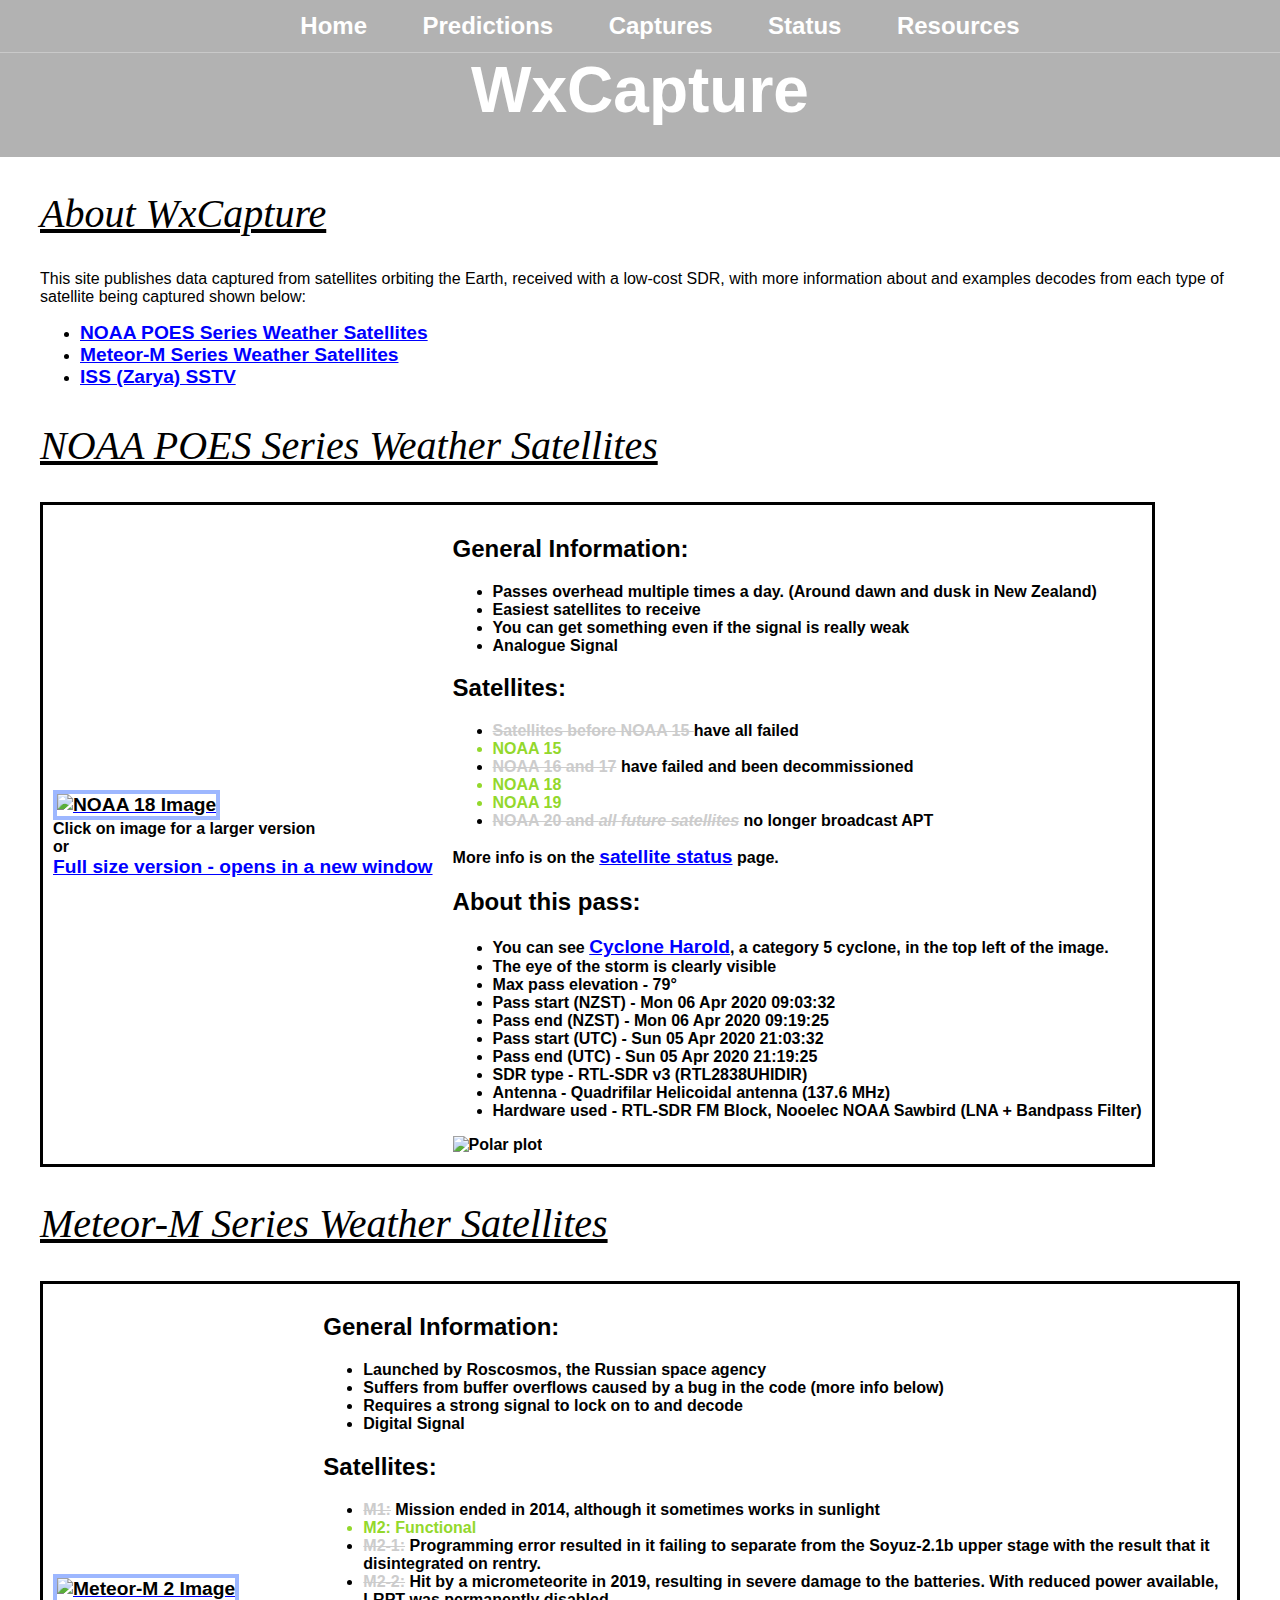
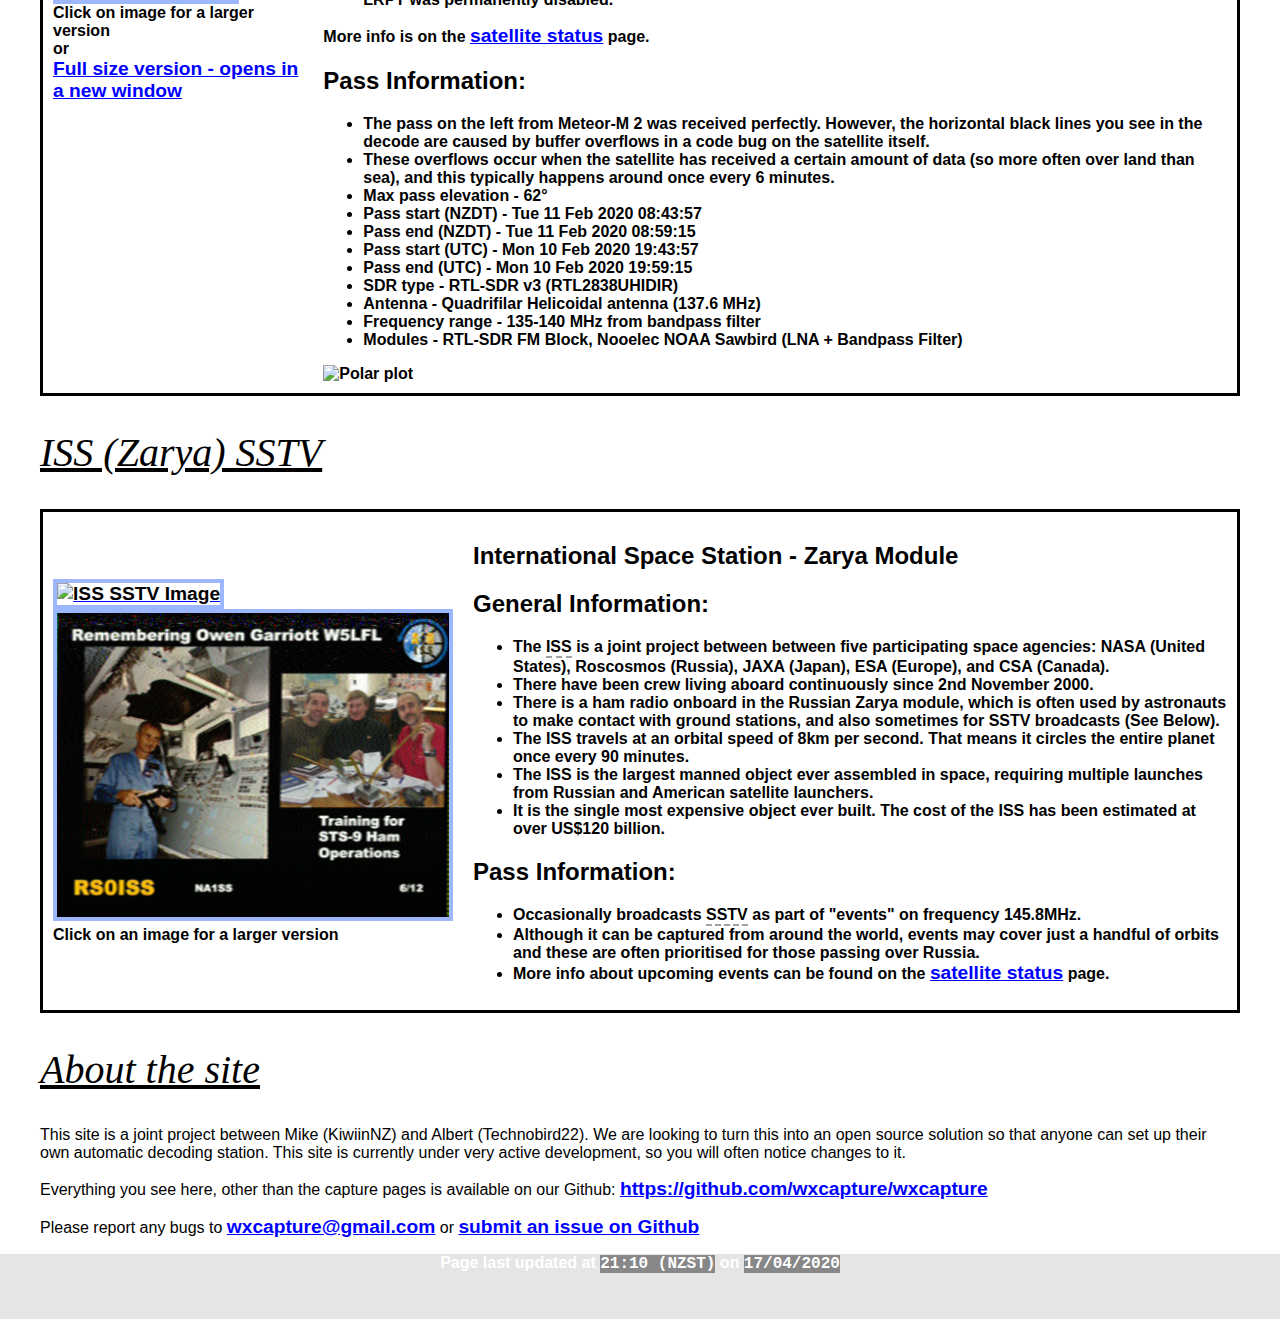
==== server-website/wxcapture/index.html @ f939d544 "meta viewport and pylint3 fixes" ====
<!DOCTYPE html>
<html lang="en">

<head>
    <title>WxCapture</title>
    <meta charset="UTF-8">
    <meta name="viewport" content="width=device-width, initial-scale=1.0">
    <link rel="stylesheet" href="css/styles.css">
    <link rel="stylesheet" href="lightbox/css/lightbox.min.css">
    <link rel="shortcut icon" type="image/png" href="/wxcapture/favicon.png" />
</head>

<body>
    <header class="main-header">
        <nav class="nav main-nav">
            <ul>
                <li><a href="index.html">Home</a></li>
                <li><a href="satpass.html">Predictions</a></li>
                <li><a href="captures.html">Captures</a></li>
                <li><a href="satellitestatus.html">Status</a></li>
                <li><a href="resources.html">Resources</a></li>
            </ul>
        </nav>
        <h1 class="page-name page-name-large">WxCapture</h1>
    </header>


    <section class="content-section container">
        <h2 class="section-header">About WxCapture</h2>
        <p>This site publishes data captured from satellites orbiting the Earth, received with a low-cost SDR, with more
            information about and examples decodes from each type of satellite being captured shown below:</p>
        <ul>
            <li><a href="#NOAA">NOAA POES Series Weather Satellites</a></li>
            <li><a href="#METEOR">Meteor-M Series Weather Satellites</a></li>
            <li><a href="#ISS">ISS (Zarya) SSTV</a></li>
        </ul>


        <!-- NOAA POES Satelites -->
        <a id="NOAA"></a>
        <h2 class="section-header">NOAA POES Series Weather Satellites</h2>
        <table>
            <tr>
                <td>
                    <a class="example-image-link" href="images/noaa_sample_a.jpg"
                        data-lightbox="images/noaa_sample_a.jpg"><img class="example-image"
                            src="images/noaa_sample_a_small.jpg" alt="NOAA 18 Image" height=1000 /></a><br> Click on
                    image for a larger version
                    <br>or<br>
                    <a href="images/noaa_sample_a.jpg" target="_blank">Full size version - opens in a new window</a>
                </td>
                <td>
                    <!-- <h2>NOAA POES Satellites</h2> -->
                    <h2>General Information:</h2>
                    <ul>
                        <li>Passes overhead multiple times a day. (Around dawn and dusk in New Zealand)</li>
                        <li>Easiest satellites to receive</li>
                        <li>You can get something even if the signal is really weak</li>
                        <li>Analogue Signal</li>
                    </ul>

                    <h2>Satellites:</h2>
                    <ul>
                        <li><del>Satellites before NOAA 15 </del> have all failed</li>
                        <li class="good">NOAA 15</li>
                        <li><del>NOAA 16 and 17</del> have failed and been decommissioned</li>
                        <li class="good">NOAA 18</li>
                        <li class="good">NOAA 19</li>
                        <li><del>NOAA 20 and <span style="font-weight: bold; font-style: oblique; color: #cccccc;">all future satellites</span></del> no longer broadcast APT</li>
                    </ul>
                    <p>More info is on the <a href="satellitestatus.html">satellite status</a> page.</p>

                    <h2>About this pass:</h2>
                    <ul>
                        <li><strong>You can see <a href="https://en.wikipedia.org/wiki/Cyclone_Harold">Cyclone
                                    Harold</a>, a category 5 cyclone, in the top left of the image.</strong></li>
                        <li>The eye of the storm is clearly visible</li>
                        <li>Max pass elevation - 79&deg;</li>
                        <li>Pass start (NZST) - Mon 06 Apr 2020 09:03:32</li>
                        <li>Pass end (NZST) - Mon 06 Apr 2020 09:19:25</li>
                        <li>Pass start (UTC) - Sun 05 Apr 2020 21:03:32</li>
                        <li>Pass end (UTC) - Sun 05 Apr 2020 21:19:25</li>
                        <li>SDR type - RTL-SDR v3 (RTL2838UHIDIR)</li>
                        <li>Antenna - Quadrifilar Helicoidal antenna (137.6 MHz)</li>
                        <li>Hardware used - RTL-SDR FM Block, Nooelec NOAA Sawbird (LNA + Bandpass Filter)</li>
                    </ul>
                    <img src="images/noaa_sample_plot.png" alt="Polar plot" height=300 />
                </td>
            </tr>
        </table>

        <!-- Meteor Satellites -->
        <a id="METEOR"></a>
        <h2 class="section-header">Meteor-M Series Weather Satellites</h2>
        <table>
            <tr>
                <td>
                    <a class="example-image-link" href="images/meteor_sample_decode.jpg"
                        data-lightbox="images/meteor_sample_decode.jpg"><img class="example-image"
                            src="images/meteor_sample_decode_small.jpg" alt="Meteor-M 2 Image" height=1000 />
                        <!-- Easter Egg -->
                    </a><br> Click on image for a larger version
                    <br>or<br>
                    <a href="images/meteor_sample_decode.jpg" target="_blank">Full size version - opens in a new
                        window</a>
                </td>
                <td>
                    <!-- <h2>Meteor-M2 <del>& Meteor-M2-2</del></h2> -->
                    <h2>General Information:</h2>
                    <ul>
                        <li>Launched by Roscosmos, the Russian space agency</li>
                        <li>Suffers from buffer overflows caused by a bug in the code (more info below)</li>
                        <li>Requires a strong signal to lock on to and decode</li>
                        <li>Digital Signal</li>
                    </ul>

                    <h2>Satellites:</h2>
                    <ul>
                        <li><del>M1:</del> Mission ended in 2014, although it sometimes works in sunlight</li>
                        <li class="good">M2: Functional</li>
                        <li><del>M2-1:</del> Programming error resulted in it failing to separate from the Soyuz-2.1b
                            upper stage with the result that it disintegrated on rentry.</li>
                        <li><del>M2-2:</del> Hit by a micrometeorite in 2019, resulting in severe damage to the
                            batteries. With reduced power available, LRPT was permanently disabled.</li>
                    </ul>
                    <p>More info is on the <a href="satellitestatus.html">satellite status</a> page.</p>

                    <h2>Pass Information:</h2>
                    <ul>
                        <li>The pass on the left from Meteor-M 2 was received perfectly. However, the horizontal black
                            lines you see in the decode are caused by buffer overflows in a code bug on the satellite
                            itself.</li>
                        <li>These overflows occur when the satellite has received a certain amount of data (so more
                            often over land than sea), and this typically happens around once every 6 minutes.</li>
                        <li>Max pass elevation - 62&deg;</li>
                        <li>Pass start (NZDT) - Tue 11 Feb 2020 08:43:57</li>
                        <li>Pass end (NZDT) - Tue 11 Feb 2020 08:59:15</li>
                        <li>Pass start (UTC) - Mon 10 Feb 2020 19:43:57</li>
                        <li>Pass end (UTC) - Mon 10 Feb 2020 19:59:15</li>
                        <li>SDR type - RTL-SDR v3 (RTL2838UHIDIR)</li>
                        <li>Antenna - Quadrifilar Helicoidal antenna (137.6 MHz)</li>
                        <li>Frequency range - 135-140 MHz from bandpass filter</li>
                        <li>Modules - RTL-SDR FM Block, Nooelec NOAA Sawbird (LNA + Bandpass Filter)</li>
                    </ul>
                    <img src="images/meteor_sample_polarplot.png" alt="Polar plot" height=300 />
                </td>
            </tr>
        </table>

        <!-- ISS SSTV -->
        <a id="ISS"></a>
        <h2 class="section-header">ISS (Zarya) SSTV</h2>
        <table>
            <tr>
                <td>
                    <a class="example-image-link" href="images/iss_sstv_sample.png"
                        data-lightbox="images/iss_sstv_sample.png"><img class="example-image"
                            src="images/iss_sstv_sample.png" width=400 alt="ISS SSTV Image" /></a><br>
                    <a class="example-image-link" href="images/iss_sstv_sample_b.png"
                        data-lightbox="images/iss_sstv_sample_b.png"><img class="example-image"
                            src="images/iss_sstv_sample_b.png" width=400 alt="ISS SSTV Image" /></a><br> Click on an
                    image for a larger version
                </td>
                <td>
                    <h2>International Space Station - Zarya Module</h2>
                    <h2>General Information:</h2>
                    <ul>
                        <li>The <span class="hint">ISS<span class="hint-popup"><b>I</b>nternational <b>S</b>pace
                                    <b>S</b>tation</span></span> is a joint project between between five participating
                            space agencies: NASA (United States), Roscosmos (Russia), JAXA
                            (Japan), ESA (Europe), and CSA (Canada).</li>
                        <li>There have been crew living aboard continuously since 2nd November 2000.</li>
                        <li>There is a ham radio onboard in the Russian Zarya module, which is often used by astronauts
                            to make contact with ground stations, and also sometimes for SSTV broadcasts (See Below).</li>
                        <li>The ISS travels at an orbital speed of 8km per second. That means it circles the entire
                            planet once every 90 minutes.</li>
                        <li>The ISS is the largest manned object ever assembled in space, requiring multiple launches
                            from Russian and American satellite launchers.</li>
                        <li>It is the single most expensive object ever built. The cost of the ISS has been estimated at
                            over US$120 billion.<br></li>
                    </ul>

                    <h2>Pass Information:</h2>
                    <ul>
                        <li>Occasionally broadcasts <span class="hint">SSTV<span class="hint-popup"><b>S</b>low
                                    <b>S</b>can <b>T</b>ele<b>V</b>ision</span></span> as part of "events" on frequency
                            145.8MHz.</li>
                        <li>Although it can be captured from around the world, events may cover just a handful of orbits
                            and these are often prioritised for those passing over Russia.</li>
                        <li>More info about upcoming events can be found on the <a href="satellitestatus.html">satellite
                                status</a> page.</li>
                    </ul>
                </td>
            </tr>
        </table>
        <h2 class="section-header">About the site</h2>
        <p>This site is a joint project between Mike (KiwiinNZ) and Albert (Technobird22). We are looking to turn this
            into an open source solution so that anyone can set up their own automatic decoding station. This site is
            currently under very active development,
            so you will often notice changes to it.</p>
        <p>Everything you see here, other than the capture pages is available on our Github: <a
                href="https://github.com/wxcapture/wxcapture">https://github.com/wxcapture/wxcapture</a></p>
        <p>Please report any bugs to <a href="mailto:wxcapture@gmail.com">wxcapture@gmail.com</a> or <a
                href="https://github.com/wxcapture/wxcapture/issues/new">submit an issue on Github</a></p>
    </section>

    <footer class="main-footer">
        <p id="footer-text">Page last updated at <span class="time">21:10 (NZST)</span> on <span
                class="time">17/04/2020</span></p>
    </footer>

    <script src="lightbox/js/lightbox-plus-jquery.min.js"></script>
</body>

</html>
---- server-website/wxcapture/css/styles.css ----
@import url('https://fonts.googleapis.com/css2?family=Open+Sans&family=Raleway:wght@100&&family=Roboto');

* {
    box-sizing: border-box;
    color: black;
    /* font-family: 'Raleway', normal; */
    font-family: 'Trebuchet MS', 'Lucida Sans Unicode', 'Lucida Grande', 'Lucida Sans', Arial, sans-serif;
}

html,
body {
    margin: 0;
    padding: 0;
}

.nav ul {
    margin: 0;
}

.nav li {
    display: inline;
}

.nav a {
    color: white;
    display: inline-block;
    padding: .5em;
    text-decoration: none;
}

a {
    transition: background-color 0.5s;
}

.nav a:hover {
    background-color: rgba(255, 255, 255, .3);
}

.main-nav {
    border-bottom: 1px solid rgba(255, 255, 255, .3);
    font-size: 1.5em;
    font-weight: bold;
    text-align: center;
}

.main-nav li {
    padding: 0 1%;
}

/* body, html {
    height: 100%;
} */

.main-header {
    background-blend-mode: multiply;
    background-color: rgba(0, 0, 0, .3);
    background-size: cover;
    padding-bottom: 30px;

    /* Parallax Scrolling */
    background-image: url("images/headerbackground.jpg");
    height: 40%;
    background-attachment: fixed;
    background-position: center;
    background-repeat: no-repeat;
    background-size: cover;
    padding-bottom: 30px;
}

.page-name {
    color: white;
    font-family: 'Lucida Sans Unicode', 'Lucida Grande', 'Lucida Sans', Arial, sans-serif;
    ;
    font-size: 10em;
    margin: 0;
    font-weight: bold;
    text-decoration: none;
    text-align: center;
}

.page-name-large {
    font-size: 4em;
}

.row-highlight {
    /* background-color: #00E000; */
    background-color: #8595AE;
}

.container {
    color: gray;
    margin: 0 auto;
    /* max-width: 1400px; */
    padding: 0 1.5em;
}

.section-header {
    color: #000000;
    font-family: Georgia, 'Times New Roman', Times, serif;
    /* color: black;
    font-family: "Roberto"; */
    font-style: oblique;
    text-decoration: underline;
    font-size: 2.5em;
    font-weight: normal;
    text-align: left;
}

.main-header table {
    border-collapse: collapse;
}

.content-section {
    margin: 1em;
}

.content-section th {
    background-color: #30406C;
    border: 1px solid black;
    color: white;
    font-weight: bolder;
    text-align: left;
}

table {
    border-collapse: collapse;
    border: 3px solid black;

    /* border-collapse does not work with rounded corners! :'( */
    /* border-radius: 10px; */
}

th,
td {
    /* border-radius: 10px; */
    /* border: 1px solid black; */
    padding: 10px;
}

.content-section td {
    /* border: 1px solid black; */
    color: black;
    font-weight: bold;
    text-align: left;
}

tr {
    border: solid;
    border-width: 2px 0;
}

.content-section a:link {
    color: blue;
    font-size: 1.2em;
    font-weight: bold;
}

.content-section a:visited {
    color: grey;
    font-weight: normal;
}

.content-section a:hover {
    color: red;
    font-weight: bolder;
}

.time {
    color: #ffffff;
    background-color: #888888;
    font-family: 'Courier New', Courier, monospace
}

#footer-text {
    color: #ffffff;
}

.main-footer {
    background-blend-mode: multiply;
    background-color: rgba(0, 0, 0, .1);
    background-image: url("images/footerbackground.jpg");
    background-size: cover;
    font-weight: bold;
    padding-bottom: 30px;
    text-align: center;

    /* Parallax Scrolling */
    height: 40%;
    background-attachment: fixed;
    background-position: center;
    background-repeat: no-repeat;
    background-size: cover;
}

/* Hints */
.hint {
    position: relative;
    display: inline-block;
    border-bottom: 2px dashed rgb(161, 161, 161);
}

.hint .hint-popup {
    transition: opacity 0.5s;
    visibility: hidden;
    opacity: 0%;
    width: 120px;
    background-color: black;
    color: #fff;
    text-align: center;
    border-radius: 6px;
    padding: 5px 0;

    /* Position the hint */
    position: absolute;
    z-index: 1;

    bottom: 105%;
    /* width: 100%; */
    left: 50%;
    margin-left: -140%;
    /* right: 105%; */

    width: 120px;
    /* margin-left: -60px; */
}

.hint:hover {
    color: #ffffff;
    background-color: #cccccc;
}

.hint:hover .hint-popup {
    visibility: visible;
    opacity: 100%;
}

.hint-popup {
    border: 3px dashed #cccccc;
}

b {
    color: #ffffff;
    font-size: large;
    font-weight: bold;
}

.showhidebutton {
    font-size: large;

    border: 5px solid rgb(65, 87, 146);
    /* border-radius: 7px; */
    background: #30406C;
    color: white;

    padding: 5px;
    margin-bottom: 10px;
    /* margin: auto; */
}

.instructions {
    background-color: rgb(212, 224, 255);
    padding: 10px;
    margin-bottom: 10px;
    border: 3px solid rgb(157, 183, 255);
    /* border-radius: 10px; */
}

del {
    color: #cccccc;
    background-color: #ffffff;
}

.example-image {
    border: 4px solid rgb(157, 183, 255);
}

.good {
    font-weight: bold;
    color: rgb(147, 216, 44);
}

/* Image display for captures.html */
#display {
    width: 200px;
}
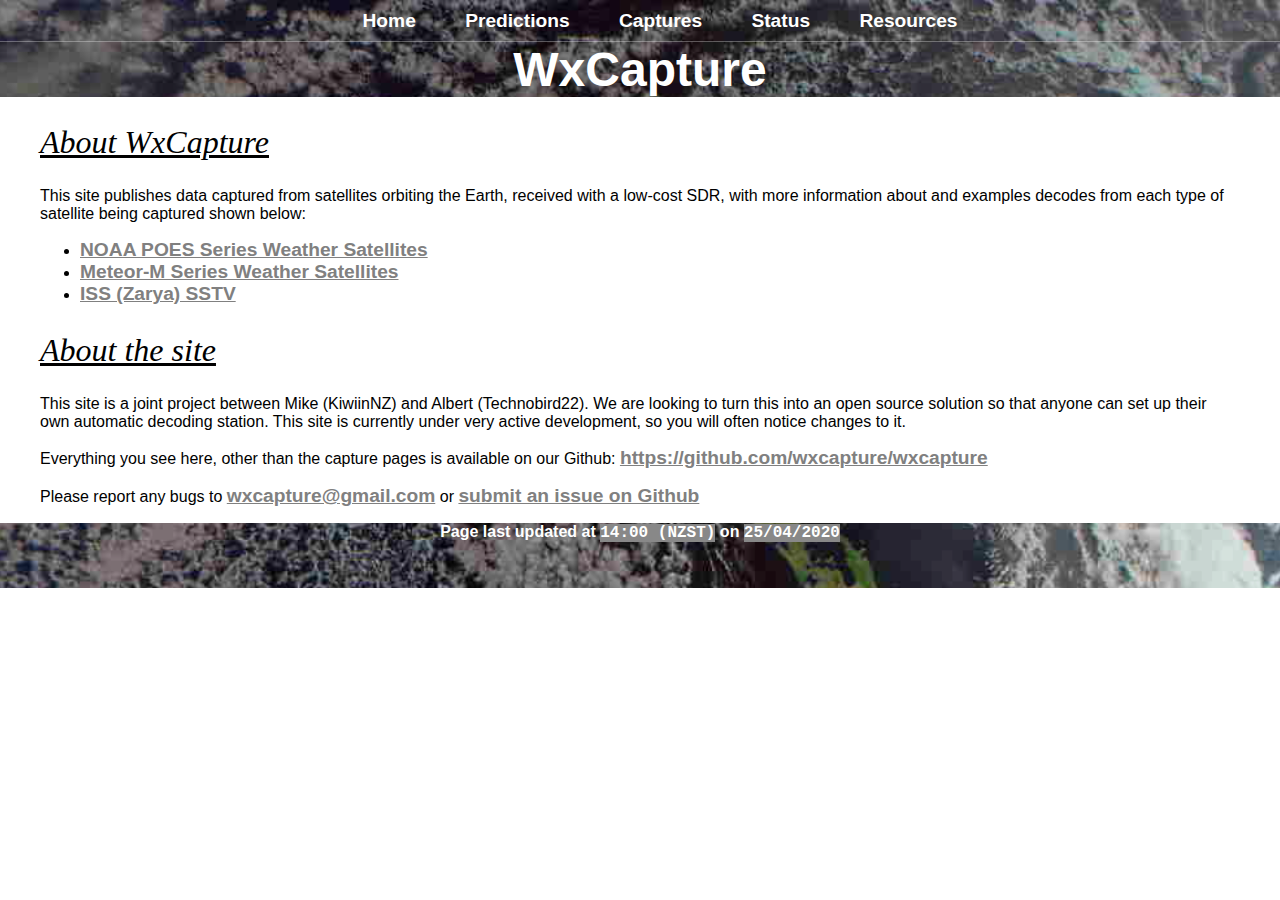
==== commit 62717823: "split index page out, css more mobile friendly" ====
--- a/server-website/wxcapture/index.html
+++ b/server-website/wxcapture/index.html
@@ -5,6 +5,9 @@
     <title>WxCapture</title>
     <meta charset="UTF-8">
     <meta name="viewport" content="width=device-width, initial-scale=1.0">
+    <meta name="description" content="WxCapture publishes data captured from NOAA and Meteor weather satellites, International Space Station (ISS) SSTV and Amateur Satellites">
+    <meta name="keywords" content="wxcapture, weather, satellite, NOAA, Meteor, images, ISS, Zarya, SSTV, Amsat, orbit, APT, LRPT, SDR, Mike, KiwiinNZ, Albert, Technobird22, Predictions, Auckland, New Zealand, storm, cyclone, hurricane, front, rain, wind, cloud">
+    <meta name="author" content="WxCapture">
     <link rel="stylesheet" href="css/styles.css">
     <link rel="stylesheet" href="lightbox/css/lightbox.min.css">
     <link rel="shortcut icon" type="image/png" href="/wxcapture/favicon.png" />
@@ -30,183 +33,26 @@
         <p>This site publishes data captured from satellites orbiting the Earth, received with a low-cost SDR, with more
             information about and examples decodes from each type of satellite being captured shown below:</p>
         <ul>
-            <li><a href="#NOAA">NOAA POES Series Weather Satellites</a></li>
-            <li><a href="#METEOR">Meteor-M Series Weather Satellites</a></li>
-            <li><a href="#ISS">ISS (Zarya) SSTV</a></li>
+            <li><a href="noaa.html">NOAA POES Series Weather Satellites</a></li>
+            <li><a href="meteor.html">Meteor-M Series Weather Satellites</a></li>
+            <li><a href="iss.html">ISS (Zarya) SSTV</a></li>
         </ul>
 
 
-        <!-- NOAA POES Satelites -->
-        <a id="NOAA"></a>
-        <h2 class="section-header">NOAA POES Series Weather Satellites</h2>
-        <table>
-            <tr>
-                <td>
-                    <a class="example-image-link" href="images/noaa_sample_a.jpg"
-                        data-lightbox="images/noaa_sample_a.jpg"><img class="example-image"
-                            src="images/noaa_sample_a_small.jpg" alt="NOAA 18 Image" height=1000 /></a><br> Click on
-                    image for a larger version
-                    <br>or<br>
-                    <a href="images/noaa_sample_a.jpg" target="_blank">Full size version - opens in a new window</a>
-                </td>
-                <td>
-                    <!-- <h2>NOAA POES Satellites</h2> -->
-                    <h2>General Information:</h2>
-                    <ul>
-                        <li>Passes overhead multiple times a day. (Around dawn and dusk in New Zealand)</li>
-                        <li>Easiest satellites to receive</li>
-                        <li>You can get something even if the signal is really weak</li>
-                        <li>Analogue Signal</li>
-                    </ul>
-
-                    <h2>Satellites:</h2>
-                    <ul>
-                        <li><del>Satellites before NOAA 15 </del> have all failed</li>
-                        <li class="good">NOAA 15</li>
-                        <li><del>NOAA 16 and 17</del> have failed and been decommissioned</li>
-                        <li class="good">NOAA 18</li>
-                        <li class="good">NOAA 19</li>
-                        <li><del>NOAA 20 and <span style="font-weight: bold; font-style: oblique; color: #cccccc;">all future satellites</span></del> no longer broadcast APT</li>
-                    </ul>
-                    <p>More info is on the <a href="satellitestatus.html">satellite status</a> page.</p>
-
-                    <h2>About this pass:</h2>
-                    <ul>
-                        <li><strong>You can see <a href="https://en.wikipedia.org/wiki/Cyclone_Harold">Cyclone
-                                    Harold</a>, a category 5 cyclone, in the top left of the image.</strong></li>
-                        <li>The eye of the storm is clearly visible</li>
-                        <li>Max pass elevation - 79&deg;</li>
-                        <li>Pass start (NZST) - Mon 06 Apr 2020 09:03:32</li>
-                        <li>Pass end (NZST) - Mon 06 Apr 2020 09:19:25</li>
-                        <li>Pass start (UTC) - Sun 05 Apr 2020 21:03:32</li>
-                        <li>Pass end (UTC) - Sun 05 Apr 2020 21:19:25</li>
-                        <li>SDR type - RTL-SDR v3 (RTL2838UHIDIR)</li>
-                        <li>Antenna - Quadrifilar Helicoidal antenna (137.6 MHz)</li>
-                        <li>Hardware used - RTL-SDR FM Block, Nooelec NOAA Sawbird (LNA + Bandpass Filter)</li>
-                    </ul>
-                    <img src="images/noaa_sample_plot.png" alt="Polar plot" height=300 />
-                </td>
-            </tr>
-        </table>
-
-        <!-- Meteor Satellites -->
-        <a id="METEOR"></a>
-        <h2 class="section-header">Meteor-M Series Weather Satellites</h2>
-        <table>
-            <tr>
-                <td>
-                    <a class="example-image-link" href="images/meteor_sample_decode.jpg"
-                        data-lightbox="images/meteor_sample_decode.jpg"><img class="example-image"
-                            src="images/meteor_sample_decode_small.jpg" alt="Meteor-M 2 Image" height=1000 />
-                        <!-- Easter Egg -->
-                    </a><br> Click on image for a larger version
-                    <br>or<br>
-                    <a href="images/meteor_sample_decode.jpg" target="_blank">Full size version - opens in a new
-                        window</a>
-                </td>
-                <td>
-                    <!-- <h2>Meteor-M2 <del>& Meteor-M2-2</del></h2> -->
-                    <h2>General Information:</h2>
-                    <ul>
-                        <li>Launched by Roscosmos, the Russian space agency</li>
-                        <li>Suffers from buffer overflows caused by a bug in the code (more info below)</li>
-                        <li>Requires a strong signal to lock on to and decode</li>
-                        <li>Digital Signal</li>
-                    </ul>
-
-                    <h2>Satellites:</h2>
-                    <ul>
-                        <li><del>M1:</del> Mission ended in 2014, although it sometimes works in sunlight</li>
-                        <li class="good">M2: Functional</li>
-                        <li><del>M2-1:</del> Programming error resulted in it failing to separate from the Soyuz-2.1b
-                            upper stage with the result that it disintegrated on rentry.</li>
-                        <li><del>M2-2:</del> Hit by a micrometeorite in 2019, resulting in severe damage to the
-                            batteries. With reduced power available, LRPT was permanently disabled.</li>
-                    </ul>
-                    <p>More info is on the <a href="satellitestatus.html">satellite status</a> page.</p>
-
-                    <h2>Pass Information:</h2>
-                    <ul>
-                        <li>The pass on the left from Meteor-M 2 was received perfectly. However, the horizontal black
-                            lines you see in the decode are caused by buffer overflows in a code bug on the satellite
-                            itself.</li>
-                        <li>These overflows occur when the satellite has received a certain amount of data (so more
-                            often over land than sea), and this typically happens around once every 6 minutes.</li>
-                        <li>Max pass elevation - 62&deg;</li>
-                        <li>Pass start (NZDT) - Tue 11 Feb 2020 08:43:57</li>
-                        <li>Pass end (NZDT) - Tue 11 Feb 2020 08:59:15</li>
-                        <li>Pass start (UTC) - Mon 10 Feb 2020 19:43:57</li>
-                        <li>Pass end (UTC) - Mon 10 Feb 2020 19:59:15</li>
-                        <li>SDR type - RTL-SDR v3 (RTL2838UHIDIR)</li>
-                        <li>Antenna - Quadrifilar Helicoidal antenna (137.6 MHz)</li>
-                        <li>Frequency range - 135-140 MHz from bandpass filter</li>
-                        <li>Modules - RTL-SDR FM Block, Nooelec NOAA Sawbird (LNA + Bandpass Filter)</li>
-                    </ul>
-                    <img src="images/meteor_sample_polarplot.png" alt="Polar plot" height=300 />
-                </td>
-            </tr>
-        </table>
-
-        <!-- ISS SSTV -->
-        <a id="ISS"></a>
-        <h2 class="section-header">ISS (Zarya) SSTV</h2>
-        <table>
-            <tr>
-                <td>
-                    <a class="example-image-link" href="images/iss_sstv_sample.png"
-                        data-lightbox="images/iss_sstv_sample.png"><img class="example-image"
-                            src="images/iss_sstv_sample.png" width=400 alt="ISS SSTV Image" /></a><br>
-                    <a class="example-image-link" href="images/iss_sstv_sample_b.png"
-                        data-lightbox="images/iss_sstv_sample_b.png"><img class="example-image"
-                            src="images/iss_sstv_sample_b.png" width=400 alt="ISS SSTV Image" /></a><br> Click on an
-                    image for a larger version
-                </td>
-                <td>
-                    <h2>International Space Station - Zarya Module</h2>
-                    <h2>General Information:</h2>
-                    <ul>
-                        <li>The <span class="hint">ISS<span class="hint-popup"><b>I</b>nternational <b>S</b>pace
-                                    <b>S</b>tation</span></span> is a joint project between between five participating
-                            space agencies: NASA (United States), Roscosmos (Russia), JAXA
-                            (Japan), ESA (Europe), and CSA (Canada).</li>
-                        <li>There have been crew living aboard continuously since 2nd November 2000.</li>
-                        <li>There is a ham radio onboard in the Russian Zarya module, which is often used by astronauts
-                            to make contact with ground stations, and also sometimes for SSTV broadcasts (See Below).</li>
-                        <li>The ISS travels at an orbital speed of 8km per second. That means it circles the entire
-                            planet once every 90 minutes.</li>
-                        <li>The ISS is the largest manned object ever assembled in space, requiring multiple launches
-                            from Russian and American satellite launchers.</li>
-                        <li>It is the single most expensive object ever built. The cost of the ISS has been estimated at
-                            over US$120 billion.<br></li>
-                    </ul>
-
-                    <h2>Pass Information:</h2>
-                    <ul>
-                        <li>Occasionally broadcasts <span class="hint">SSTV<span class="hint-popup"><b>S</b>low
-                                    <b>S</b>can <b>T</b>ele<b>V</b>ision</span></span> as part of "events" on frequency
-                            145.8MHz.</li>
-                        <li>Although it can be captured from around the world, events may cover just a handful of orbits
-                            and these are often prioritised for those passing over Russia.</li>
-                        <li>More info about upcoming events can be found on the <a href="satellitestatus.html">satellite
-                                status</a> page.</li>
-                    </ul>
-                </td>
-            </tr>
-        </table>
         <h2 class="section-header">About the site</h2>
         <p>This site is a joint project between Mike (KiwiinNZ) and Albert (Technobird22). We are looking to turn this
             into an open source solution so that anyone can set up their own automatic decoding station. This site is
             currently under very active development,
             so you will often notice changes to it.</p>
         <p>Everything you see here, other than the capture pages is available on our Github: <a
-                href="https://github.com/wxcapture/wxcapture">https://github.com/wxcapture/wxcapture</a></p>
+                href="https://github.com/wxcapture/wxcapture" target="_blank" rel="noopener">https://github.com/wxcapture/wxcapture</a></p>
         <p>Please report any bugs to <a href="mailto:wxcapture@gmail.com">wxcapture@gmail.com</a> or <a
-                href="https://github.com/wxcapture/wxcapture/issues/new">submit an issue on Github</a></p>
+                href="https://github.com/wxcapture/wxcapture/issues/new" target="_blank" rel="noopener">submit an issue on Github</a></p>
     </section>
 
     <footer class="main-footer">
-        <p id="footer-text">Page last updated at <span class="time">21:10 (NZST)</span> on <span
-                class="time">17/04/2020</span></p>
+        <p id="footer-text">Page last updated at <span class="time">14:00 (NZST)</span> on <span
+                class="time">25/04/2020</span></p>
     </footer>
 
     <script src="lightbox/js/lightbox-plus-jquery.min.js"></script>
--- a/server-website/wxcapture/css/styles.css
+++ b/server-website/wxcapture/css/styles.css
@@ -1,9 +1,6 @@
-@import url('https://fonts.googleapis.com/css2?family=Open+Sans&family=Raleway:wght@100&&family=Roboto');
-
 * {
     box-sizing: border-box;
     color: black;
-    /* font-family: 'Raleway', normal; */
     font-family: 'Trebuchet MS', 'Lucida Sans Unicode', 'Lucida Grande', 'Lucida Sans', Arial, sans-serif;
 }
 
@@ -38,7 +35,7 @@
 
 .main-nav {
     border-bottom: 1px solid rgba(255, 255, 255, .3);
-    font-size: 1.5em;
+    font-size: 1.2em;
     font-weight: bold;
     text-align: center;
 }
@@ -47,15 +44,11 @@
     padding: 0 1%;
 }
 
-/* body, html {
-    height: 100%;
-} */
 
 .main-header {
     background-blend-mode: multiply;
     background-color: rgba(0, 0, 0, .3);
     background-size: cover;
-    padding-bottom: 30px;
 
     /* Parallax Scrolling */
     background-image: url("images/headerbackground.jpg");
@@ -64,13 +57,12 @@
     background-position: center;
     background-repeat: no-repeat;
     background-size: cover;
-    padding-bottom: 30px;
+    padding-bottom: 5;
 }
 
 .page-name {
     color: white;
     font-family: 'Lucida Sans Unicode', 'Lucida Grande', 'Lucida Sans', Arial, sans-serif;
-    ;
     font-size: 10em;
     margin: 0;
     font-weight: bold;
@@ -79,29 +71,25 @@
 }
 
 .page-name-large {
-    font-size: 4em;
+    font-size: 3em;
 }
 
 .row-highlight {
-    /* background-color: #00E000; */
     background-color: #8595AE;
 }
 
 .container {
     color: gray;
     margin: 0 auto;
-    /* max-width: 1400px; */
     padding: 0 1.5em;
 }
 
 .section-header {
     color: #000000;
     font-family: Georgia, 'Times New Roman', Times, serif;
-    /* color: black;
-    font-family: "Roberto"; */
     font-style: oblique;
     text-decoration: underline;
-    font-size: 2.5em;
+    font-size: 2em;
     font-weight: normal;
     text-align: left;
 }
@@ -125,20 +113,14 @@
 table {
     border-collapse: collapse;
     border: 3px solid black;
-
-    /* border-collapse does not work with rounded corners! :'( */
-    /* border-radius: 10px; */
 }
 
 th,
 td {
-    /* border-radius: 10px; */
-    /* border: 1px solid black; */
     padding: 10px;
 }
 
 .content-section td {
-    /* border: 1px solid black; */
     color: black;
     font-weight: bold;
     text-align: left;
@@ -150,7 +132,7 @@
 }
 
 .content-section a:link {
-    color: blue;
+    color: grey;
     font-size: 1.2em;
     font-weight: bold;
 }
@@ -161,7 +143,7 @@
 }
 
 .content-section a:hover {
-    color: red;
+    color: blue;
     font-weight: bolder;
 }
 
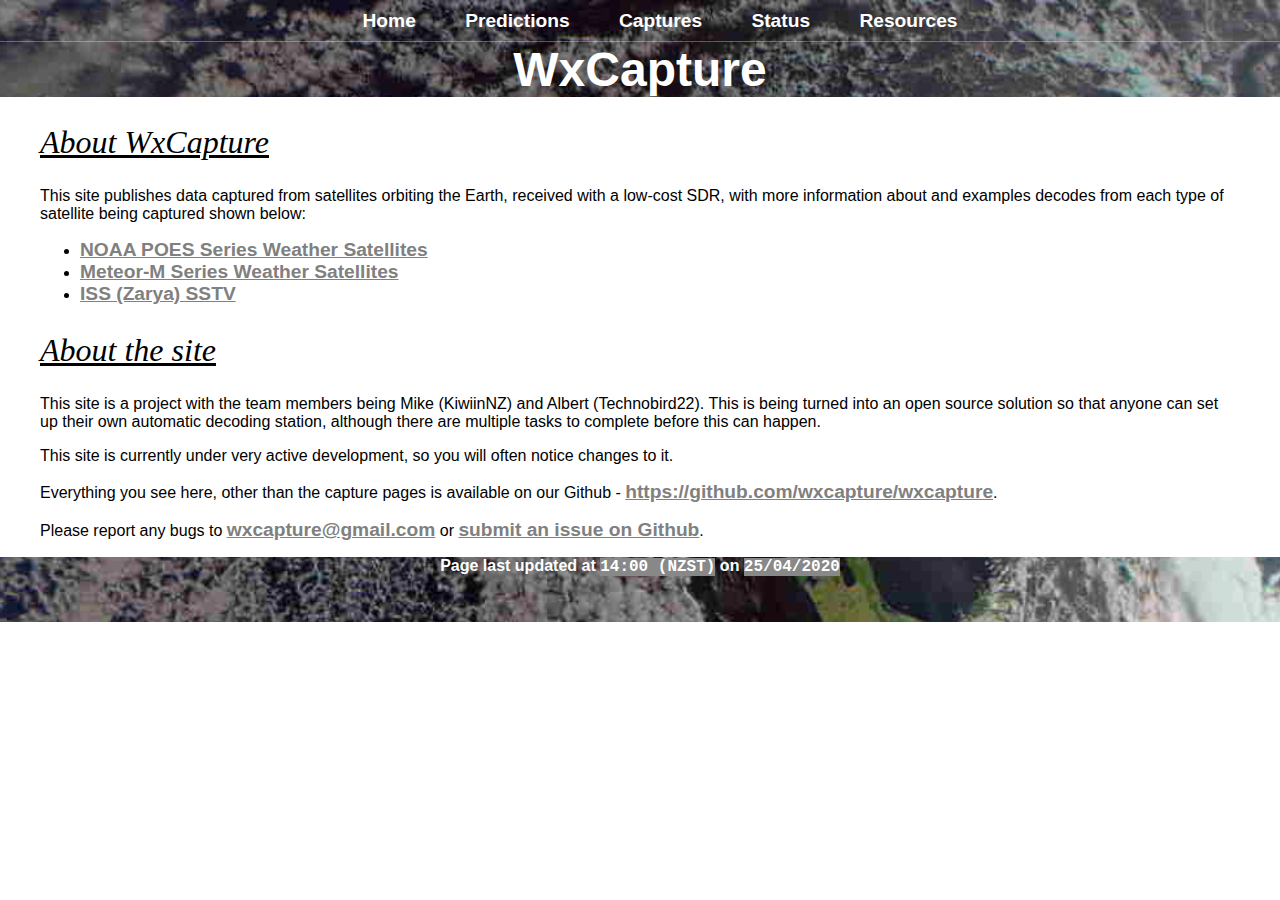
==== commit efb28069: "small updates to content, beautify" ====
--- a/server-website/wxcapture/index.html
+++ b/server-website/wxcapture/index.html
@@ -5,8 +5,10 @@
     <title>WxCapture</title>
     <meta charset="UTF-8">
     <meta name="viewport" content="width=device-width, initial-scale=1.0">
-    <meta name="description" content="WxCapture publishes data captured from NOAA and Meteor weather satellites, International Space Station (ISS) SSTV and Amateur Satellites">
-    <meta name="keywords" content="wxcapture, weather, satellite, NOAA, Meteor, images, ISS, Zarya, SSTV, Amsat, orbit, APT, LRPT, SDR, Mike, KiwiinNZ, Albert, Technobird22, Predictions, Auckland, New Zealand, storm, cyclone, hurricane, front, rain, wind, cloud">
+    <meta name="description"
+        content="WxCapture publishes data captured from NOAA and Meteor weather satellites, International Space Station (ISS) SSTV and Amateur Satellites">
+    <meta name="keywords"
+        content="wxcapture, weather, satellite, NOAA, Meteor, images, ISS, Zarya, SSTV, Amsat, orbit, APT, LRPT, SDR, Mike, KiwiinNZ, Albert, Technobird22, Predictions, Auckland, New Zealand, storm, cyclone, hurricane, front, rain, wind, cloud">
     <meta name="author" content="WxCapture">
     <link rel="stylesheet" href="css/styles.css">
     <link rel="stylesheet" href="lightbox/css/lightbox.min.css">
@@ -35,19 +37,22 @@
         <ul>
             <li><a href="noaa.html">NOAA POES Series Weather Satellites</a></li>
             <li><a href="meteor.html">Meteor-M Series Weather Satellites</a></li>
-            <li><a href="iss.html">ISS (Zarya) SSTV</a></li>
+            <li><a href="sstv.html">ISS (Zarya) SSTV</a></li>
         </ul>
 
 
         <h2 class="section-header">About the site</h2>
-        <p>This site is a joint project between Mike (KiwiinNZ) and Albert (Technobird22). We are looking to turn this
-            into an open source solution so that anyone can set up their own automatic decoding station. This site is
-            currently under very active development,
-            so you will often notice changes to it.</p>
-        <p>Everything you see here, other than the capture pages is available on our Github: <a
-                href="https://github.com/wxcapture/wxcapture" target="_blank" rel="noopener">https://github.com/wxcapture/wxcapture</a></p>
+        <p>This site is a project with the team members being Mike (KiwiinNZ) and Albert (Technobird22). This is being
+            turned into an open source solution so that anyone can set up their own automatic decoding station, although
+            there are multiple tasks to complete before this can happen.</p>
+        <p>This site
+            is currently under very active development, so you will often notice changes to it.</p>
+        <p>Everything you see here, other than the capture pages is available on our Github - <a
+                href="https://github.com/wxcapture/wxcapture" target="_blank"
+                rel="noopener">https://github.com/wxcapture/wxcapture</a>.</p>
         <p>Please report any bugs to <a href="mailto:wxcapture@gmail.com">wxcapture@gmail.com</a> or <a
-                href="https://github.com/wxcapture/wxcapture/issues/new" target="_blank" rel="noopener">submit an issue on Github</a></p>
+                href="https://github.com/wxcapture/wxcapture/issues/new" target="_blank" rel="noopener">submit an issue
+                on Github</a>.</p>
     </section>
 
     <footer class="main-footer">
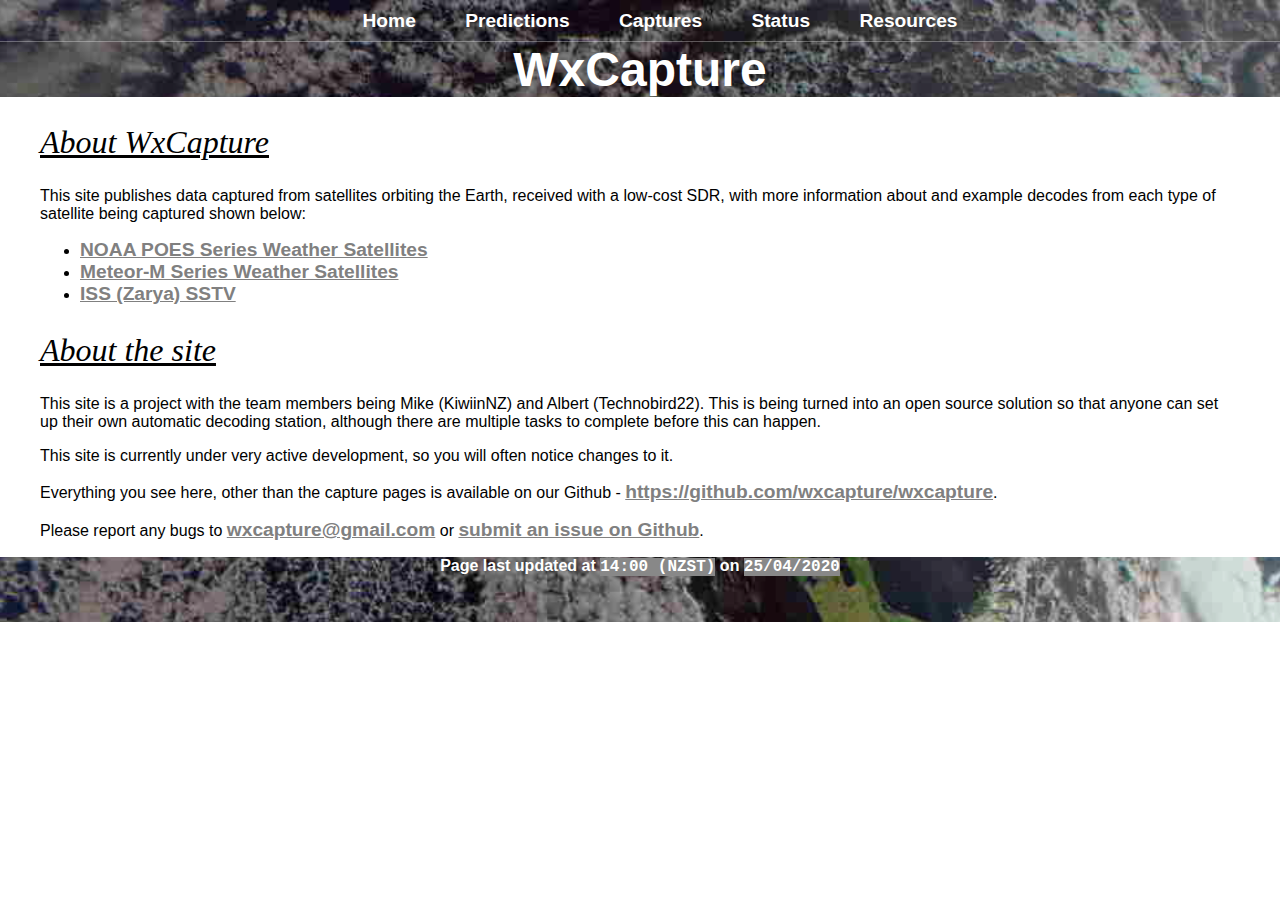
==== commit acb1e50a: "Merge branch 'master' of https://github.com/wxcapture/wxcapture" ====
--- a/server-website/wxcapture/index.html
+++ b/server-website/wxcapture/index.html
@@ -12,7 +12,7 @@
     <meta name="author" content="WxCapture">
     <link rel="stylesheet" href="css/styles.css">
     <link rel="stylesheet" href="lightbox/css/lightbox.min.css">
-    <link rel="shortcut icon" type="image/png" href="/wxcapture/favicon.png" />
+    <link rel="shortcut icon" type="image/png" href="favicon.png" />
 </head>
 
 <body>
@@ -33,7 +33,7 @@
     <section class="content-section container">
         <h2 class="section-header">About WxCapture</h2>
         <p>This site publishes data captured from satellites orbiting the Earth, received with a low-cost SDR, with more
-            information about and examples decodes from each type of satellite being captured shown below:</p>
+            information about and example decodes from each type of satellite being captured shown below:</p>
         <ul>
             <li><a href="noaa.html">NOAA POES Series Weather Satellites</a></li>
             <li><a href="meteor.html">Meteor-M Series Weather Satellites</a></li>
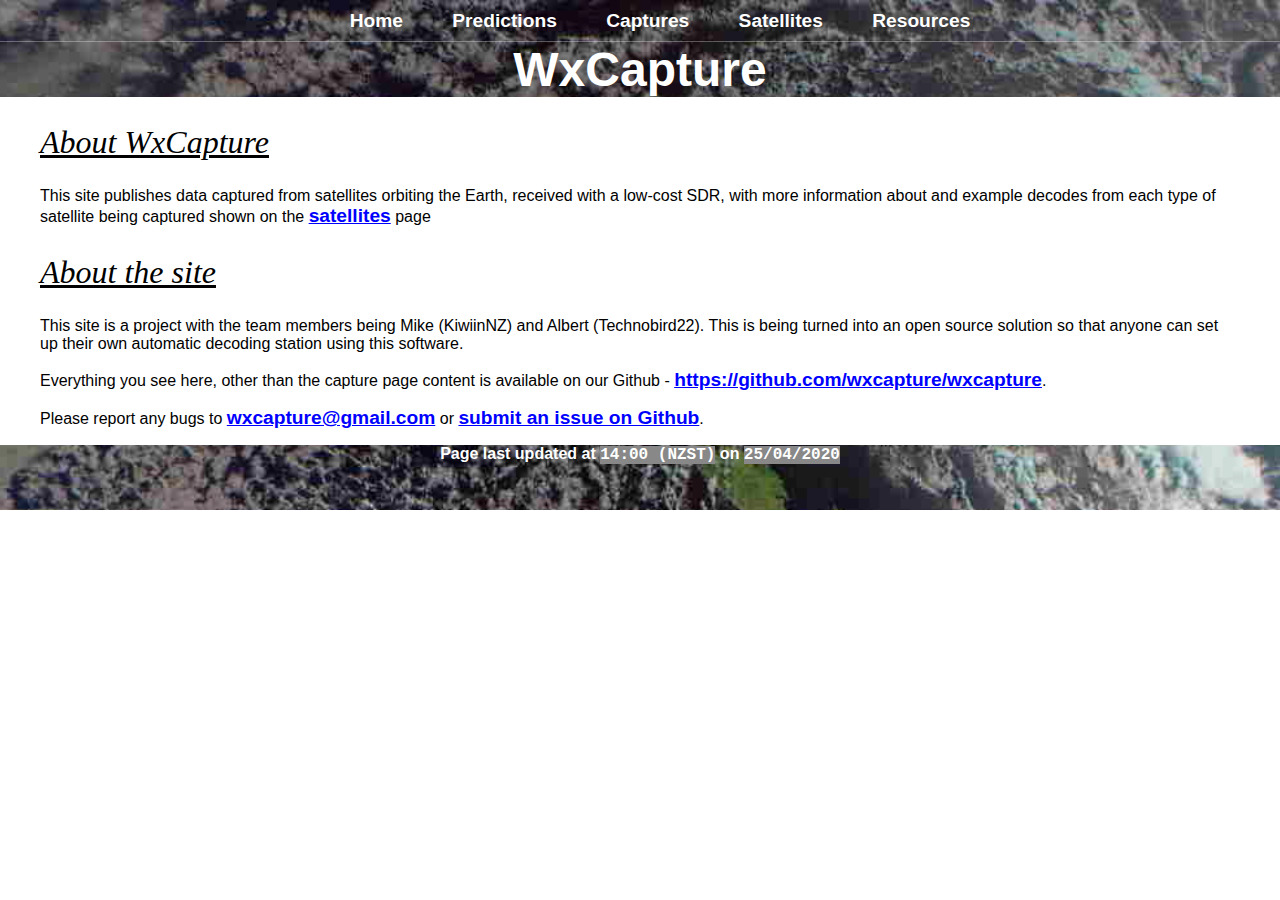
==== commit ff2cdda4: "satellites page and misc improvements" ====
--- a/server-website/wxcapture/index.html
+++ b/server-website/wxcapture/index.html
@@ -22,7 +22,7 @@
                 <li><a href="index.html">Home</a></li>
                 <li><a href="satpass.html">Predictions</a></li>
                 <li><a href="captures.html">Captures</a></li>
-                <li><a href="satellitestatus.html">Status</a></li>
+                <li><a href="satellites.html">Satellites</a></li>
                 <li><a href="resources.html">Resources</a></li>
             </ul>
         </nav>
@@ -33,21 +33,14 @@
     <section class="content-section container">
         <h2 class="section-header">About WxCapture</h2>
         <p>This site publishes data captured from satellites orbiting the Earth, received with a low-cost SDR, with more
-            information about and example decodes from each type of satellite being captured shown below:</p>
-        <ul>
-            <li><a href="noaa.html">NOAA POES Series Weather Satellites</a></li>
-            <li><a href="meteor.html">Meteor-M Series Weather Satellites</a></li>
-            <li><a href="sstv.html">ISS (Zarya) SSTV</a></li>
-        </ul>
+            information about and example decodes from each type of satellite being captured shown on the <a href="satellites.html">satellites</a> page</p>
 
 
         <h2 class="section-header">About the site</h2>
         <p>This site is a project with the team members being Mike (KiwiinNZ) and Albert (Technobird22). This is being
-            turned into an open source solution so that anyone can set up their own automatic decoding station, although
-            there are multiple tasks to complete before this can happen.</p>
-        <p>This site
-            is currently under very active development, so you will often notice changes to it.</p>
-        <p>Everything you see here, other than the capture pages is available on our Github - <a
+            turned into an open source solution so that anyone can set up their own automatic decoding station using this software.</p>
+
+            <p>Everything you see here, other than the capture page content is available on our Github - <a
                 href="https://github.com/wxcapture/wxcapture" target="_blank"
                 rel="noopener">https://github.com/wxcapture/wxcapture</a>.</p>
         <p>Please report any bugs to <a href="mailto:wxcapture@gmail.com">wxcapture@gmail.com</a> or <a
@@ -60,7 +53,6 @@
                 class="time">25/04/2020</span></p>
     </footer>
 
-    <script src="lightbox/js/lightbox-plus-jquery.min.js"></script>
 </body>
 
 </html>--- a/server-website/wxcapture/css/styles.css
+++ b/server-website/wxcapture/css/styles.css
@@ -132,7 +132,7 @@
 }
 
 .content-section a:link {
-    color: grey;
+    color: blue;
     font-size: 1.2em;
     font-weight: bold;
 }
@@ -143,18 +143,18 @@
 }
 
 .content-section a:hover {
-    color: blue;
+    color: red;
     font-weight: bolder;
 }
 
 .time {
-    color: #ffffff;
+    color: white;
     background-color: #888888;
     font-family: 'Courier New', Courier, monospace
 }
 
 #footer-text {
-    color: #ffffff;
+    color: white;
 }
 
 .main-footer {
@@ -207,7 +207,7 @@
 }
 
 .hint:hover {
-    color: #ffffff;
+    color: white;
     background-color: #cccccc;
 }
 
@@ -221,7 +221,7 @@
 }
 
 b {
-    color: #ffffff;
+    color: white;
     font-size: large;
     font-weight: bold;
 }
@@ -249,7 +249,7 @@
 
 del {
     color: #cccccc;
-    background-color: #ffffff;
+    background-color: white;
 }
 
 .example-image {
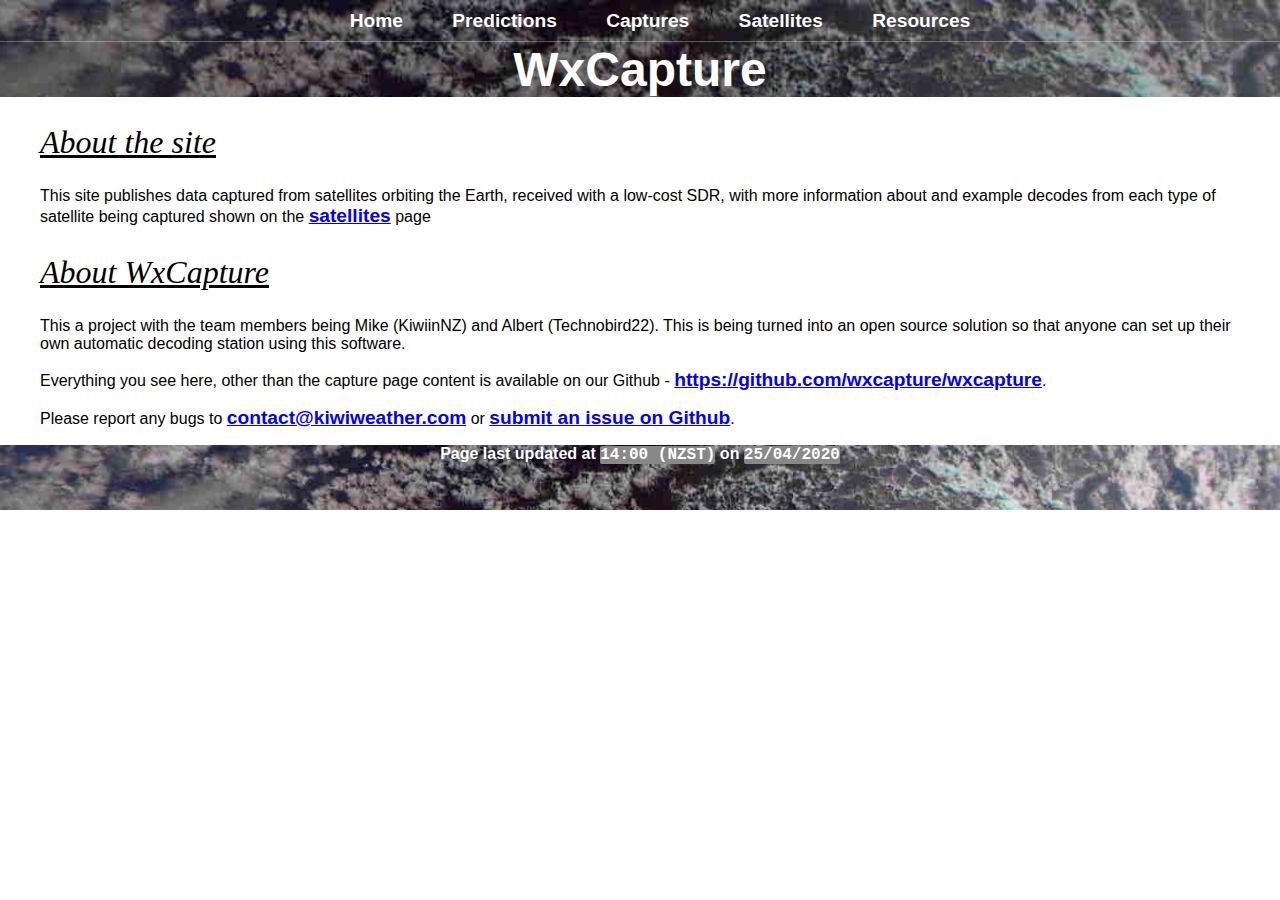
==== commit 67d69d1e: "updated email address" ====
--- a/server-website/wxcapture/index.html
+++ b/server-website/wxcapture/index.html
@@ -31,19 +31,18 @@
 
 
     <section class="content-section container">
-        <h2 class="section-header">About WxCapture</h2>
+        <h2 class="section-header">About the site</h2>
         <p>This site publishes data captured from satellites orbiting the Earth, received with a low-cost SDR, with more
             information about and example decodes from each type of satellite being captured shown on the <a href="satellites.html">satellites</a> page</p>
 
-
-        <h2 class="section-header">About the site</h2>
-        <p>This site is a project with the team members being Mike (KiwiinNZ) and Albert (Technobird22). This is being
+        <h2 class="section-header">About WxCapture</h2>
+        <p>This a project with the team members being Mike (KiwiinNZ) and Albert (Technobird22). This is being
             turned into an open source solution so that anyone can set up their own automatic decoding station using this software.</p>
 
             <p>Everything you see here, other than the capture page content is available on our Github - <a
                 href="https://github.com/wxcapture/wxcapture" target="_blank"
                 rel="noopener">https://github.com/wxcapture/wxcapture</a>.</p>
-        <p>Please report any bugs to <a href="mailto:wxcapture@gmail.com">wxcapture@gmail.com</a> or <a
+        <p>Please report any bugs to <a href="mailto:contact@kiwiweather.com">contact@kiwiweather.com</a> or <a
                 href="https://github.com/wxcapture/wxcapture/issues/new" target="_blank" rel="noopener">submit an issue
                 on Github</a>.</p>
     </section>
--- a/server-website/wxcapture/css/styles.css
+++ b/server-website/wxcapture/css/styles.css
@@ -147,10 +147,13 @@
     font-weight: bolder;
 }
 
-.time {
-    color: white;
+.time, .param {
+    color: white;
+    font-family: 'Courier New', Courier, monospace;
+    
     background-color: #888888;
-    font-family: 'Courier New', Courier, monospace
+    border-radius: 2px;
+    text-align: center;
 }
 
 #footer-text {
@@ -165,13 +168,6 @@
     font-weight: bold;
     padding-bottom: 30px;
     text-align: center;
-
-    /* Parallax Scrolling */
-    height: 40%;
-    background-attachment: fixed;
-    background-position: center;
-    background-repeat: no-repeat;
-    background-size: cover;
 }
 
 /* Hints */
@@ -263,5 +259,118 @@
 
 /* Image display for captures.html */
 #display {
-    width: 200px;
+    width: 250px;
+    /* width: 30%; */
+    /* height: 100%; */
+}
+
+#filters {
+    list-style: none;
+    padding-left: 0px;
+    margin-left: 0px;
+
+    border: lightskyblue 2px solid;
+    border-radius: 5px;
+    
+    background-color: lightblue;
+
+    /* width: 50%; */
+    text-align: center;
+}
+
+#filters button {
+    height: 25px;
+    text-align: center;
+    /* width: 350px; */
+    width: 95%;
+    margin: 2px;
+
+    margin-left: 0px;
+
+    font-family: 'Franklin Gothic Medium', 'Arial Narrow', Arial, sans-serif;
+    background-color: rgb(255, 164, 17);
+
+    transition: background-color 0.2s;
+
+    border: 1px solid black;
+    border-radius: 5px;
+}
+
+#filters button:hover{
+    background-color: rgb(255, 192, 89);
+}
+
+#description button {
+    height: 25px;
+    text-align: center;
+    /* width: 350px; */
+    width: 95%;
+    margin: 2px;
+
+    margin-left: 0px;
+
+    font-family: 'Franklin Gothic Medium', 'Arial Narrow', Arial, sans-serif;
+    background-color: rgb(53, 255, 17);
+
+    transition: background-color 0.2s;
+
+    border: 1px solid black;
+    border-radius: 5px;
+}
+
+#description button:hover{
+    background-color: rgb(183, 255, 89);
+}
+
+#filter-select{
+    border: #aaaaaa 2px solid;
+    border-radius: 5px;
+
+    padding: 10px;
+    
+    /* width: 40%; */
+    
+    text-align: center;
+}
+
+#info-display{
+    border: #aaaaaa 2px solid;
+    border-radius: 5px;
+    
+    padding: 10px;
+    
+    text-align: center;
+    /* position: relative;
+    right: 20px; */
+}
+
+#image-display{
+    /* border: #aaaaaa 2px solid; */
+    border-radius: 5px;
+    
+    padding: 10px;
+    
+    text-align: center;
+    /* position: relative;
+    right: 20px; */
+}
+
+#description{
+    border: lightskyblue 2px solid;
+    border-radius: 5px;
+    
+    background-color: lightblue;
+    
+    /* width: 70%; */
+    padding: 10px;
+    
+    text-align: left;
+    word-wrap: break-word;
+}
+
+#main-stuff{
+    column-count: 3;
+    column-gap: 10px;
+    /* height: 1000px; */
+    /* height: 2000%; */
 }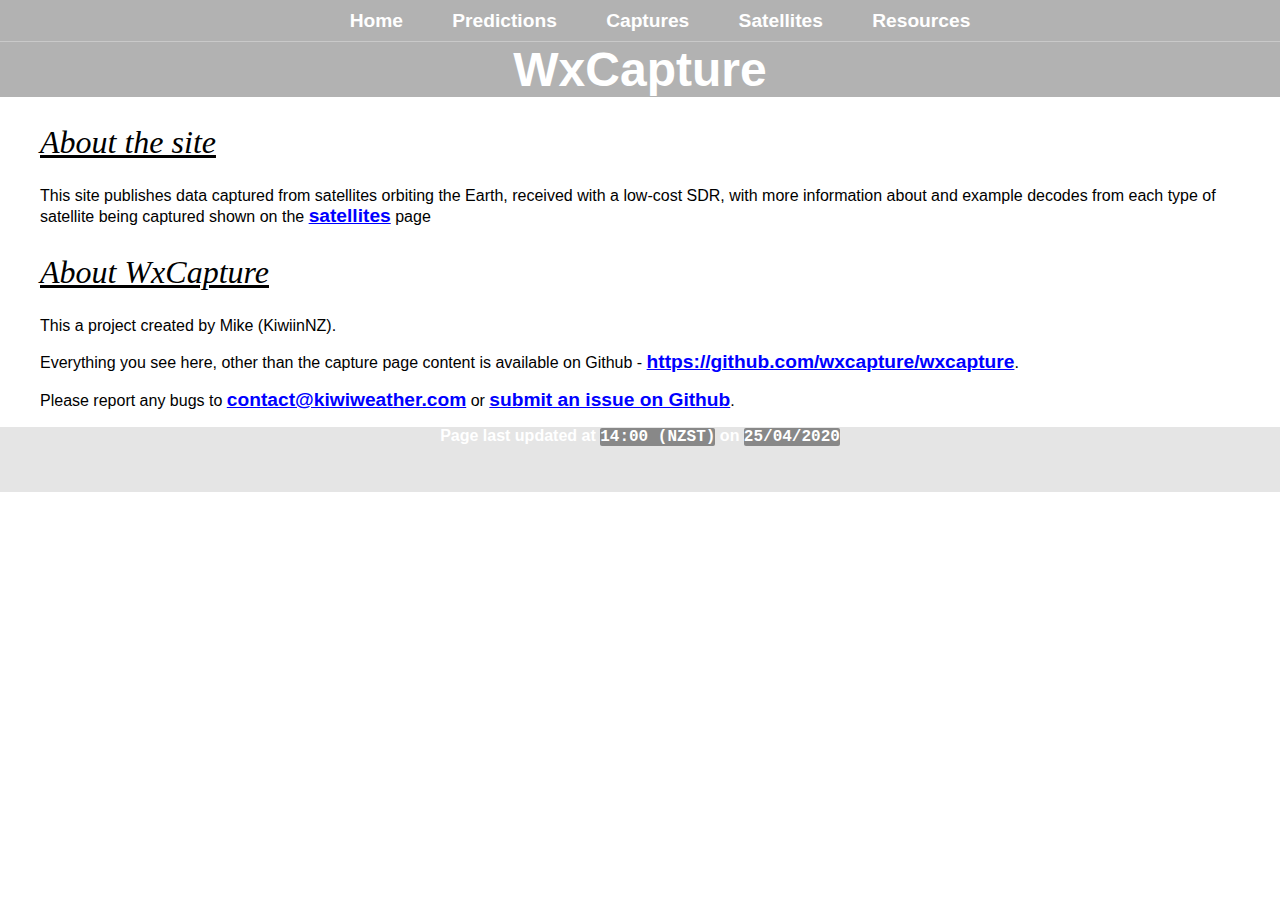
==== commit f1cf2ac7: "updates" ====
--- a/server-website/wxcapture/index.html
+++ b/server-website/wxcapture/index.html
@@ -8,7 +8,7 @@
     <meta name="description"
         content="WxCapture publishes data captured from NOAA and Meteor weather satellites, International Space Station (ISS) SSTV and Amateur Satellites">
     <meta name="keywords"
-        content="wxcapture, weather, satellite, NOAA, Meteor, images, ISS, Zarya, SSTV, Amsat, orbit, APT, LRPT, SDR, Mike, KiwiinNZ, Albert, Technobird22, Predictions, Auckland, New Zealand, storm, cyclone, hurricane, front, rain, wind, cloud">
+        content="wxcapture, weather, satellite, NOAA, Meteor, images, ISS, Zarya, SSTV, Amsat, orbit, APT, LRPT, SDR, Mike, KiwiinNZ, Predictions, Auckland, New Zealand, storm, cyclone, hurricane, front, rain, wind, cloud">
     <meta name="author" content="WxCapture">
     <link rel="stylesheet" href="css/styles.css">
     <link rel="stylesheet" href="lightbox/css/lightbox.min.css">
@@ -36,10 +36,9 @@
             information about and example decodes from each type of satellite being captured shown on the <a href="satellites.html">satellites</a> page</p>
 
         <h2 class="section-header">About WxCapture</h2>
-        <p>This a project with the team members being Mike (KiwiinNZ) and Albert (Technobird22). This is being
-            turned into an open source solution so that anyone can set up their own automatic decoding station using this software.</p>
+        <p>This a project created by Mike (KiwiinNZ).</p>
 
-            <p>Everything you see here, other than the capture page content is available on our Github - <a
+            <p>Everything you see here, other than the capture page content is available on Github - <a
                 href="https://github.com/wxcapture/wxcapture" target="_blank"
                 rel="noopener">https://github.com/wxcapture/wxcapture</a>.</p>
         <p>Please report any bugs to <a href="mailto:contact@kiwiweather.com">contact@kiwiweather.com</a> or <a
--- a/server-website/wxcapture/css/styles.css
+++ b/server-website/wxcapture/css/styles.css
@@ -50,14 +50,8 @@
     background-color: rgba(0, 0, 0, .3);
     background-size: cover;
 
-    /* Parallax Scrolling */
     background-image: url("images/headerbackground.jpg");
     height: 40%;
-    background-attachment: fixed;
-    background-position: center;
-    background-repeat: no-repeat;
-    background-size: cover;
-    padding-bottom: 5;
 }
 
 .page-name {
